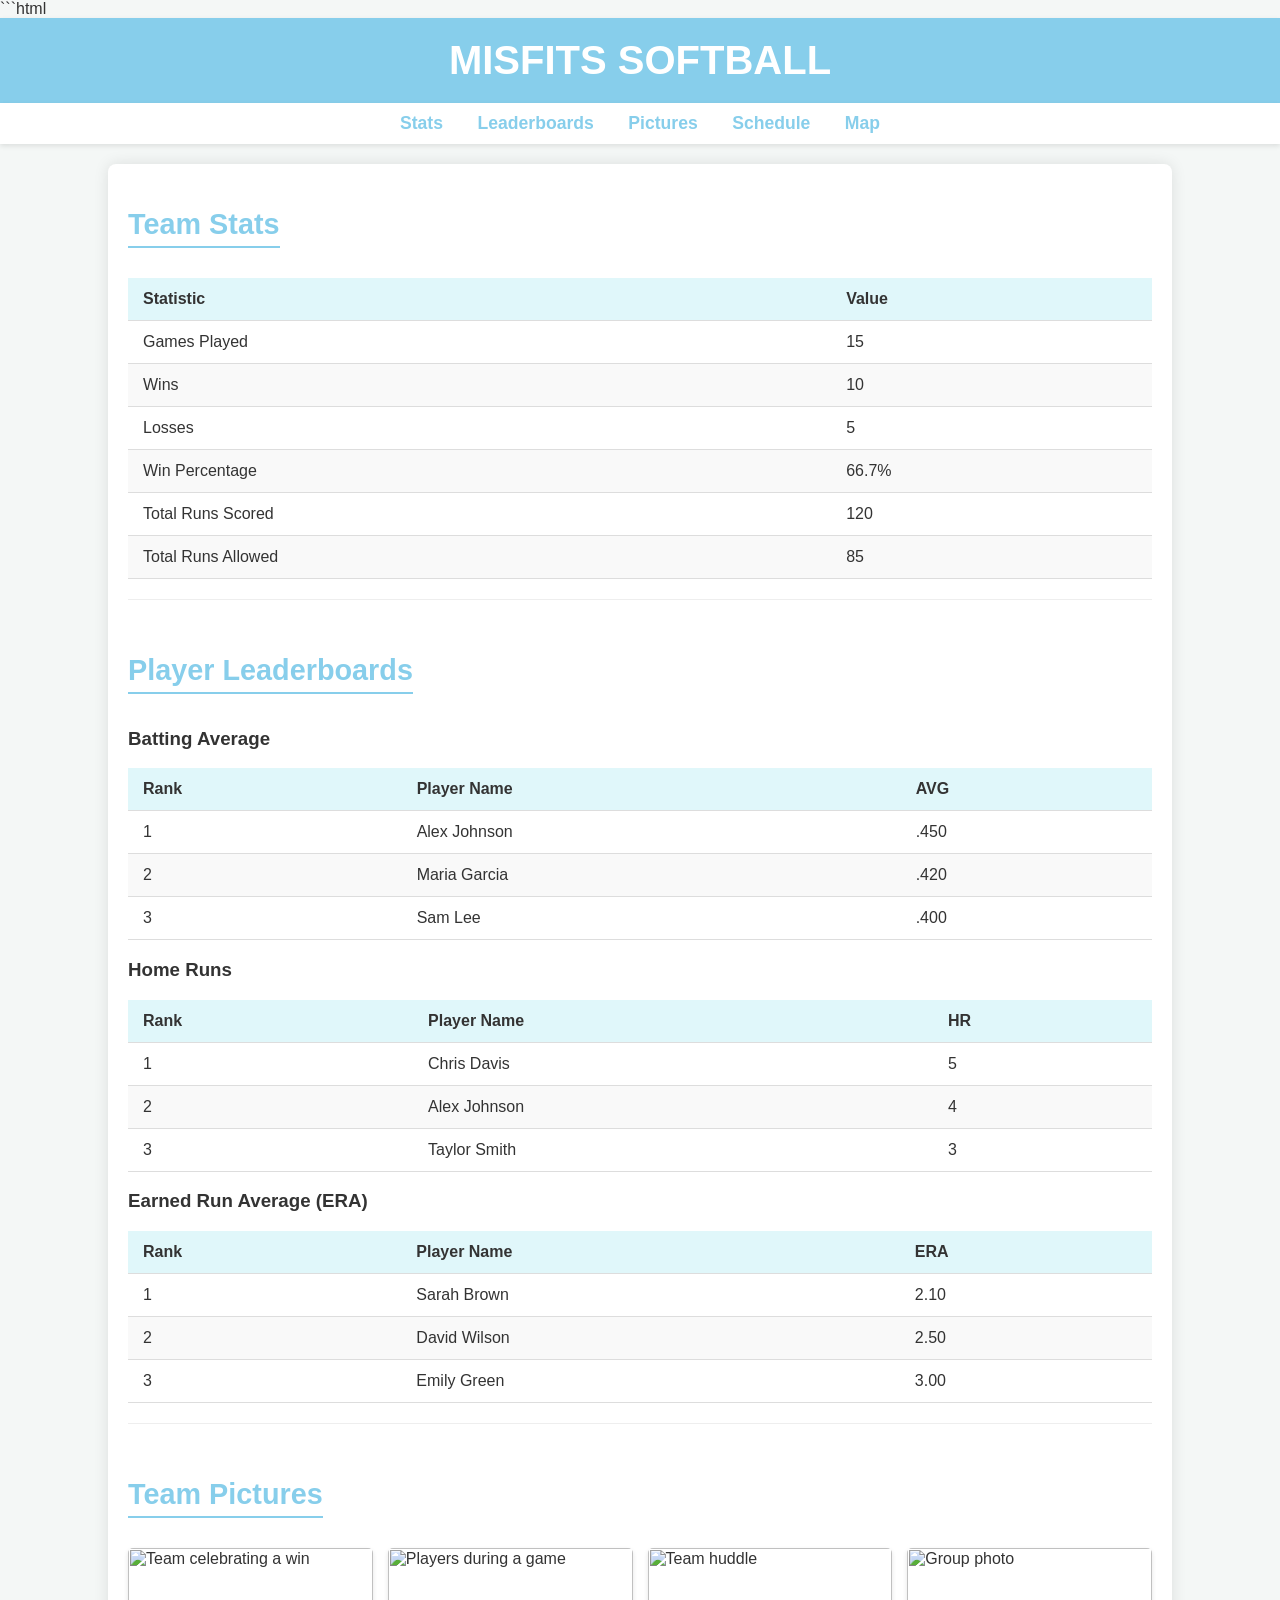
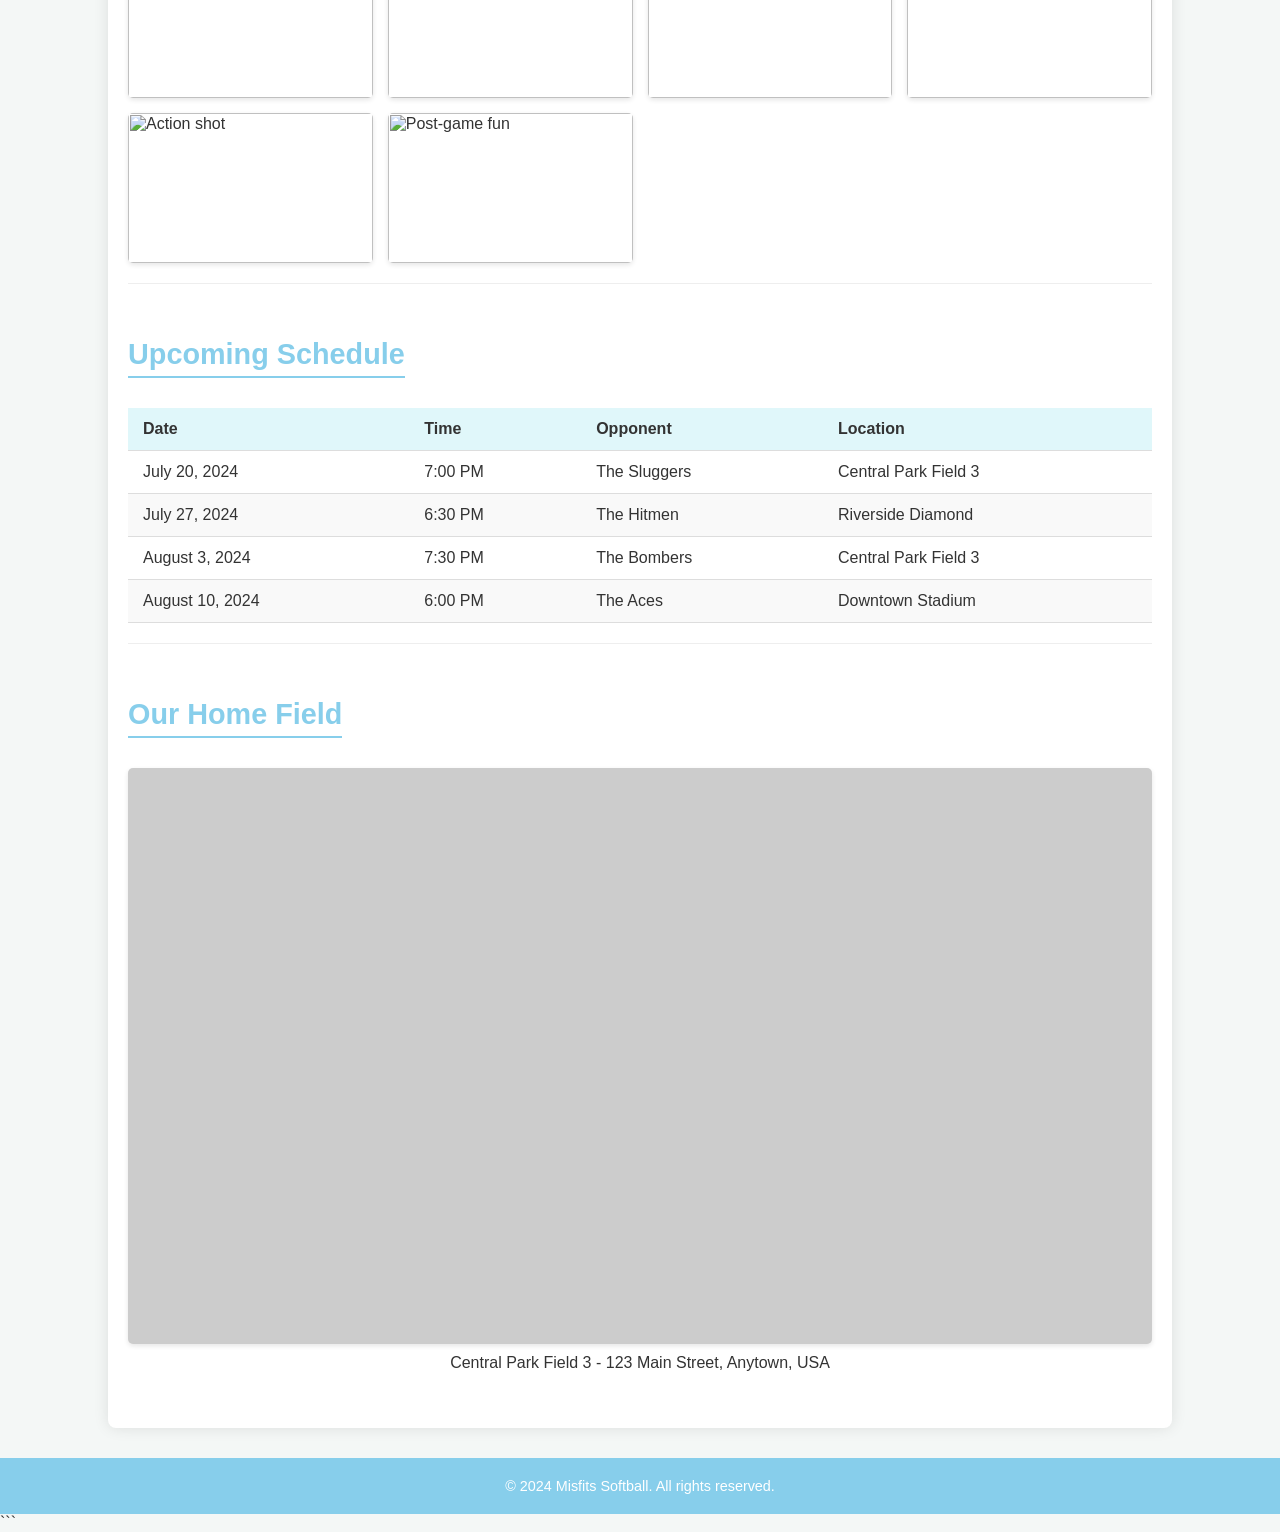
==== index.html @ 138abeea "Add initial HTML structure for Misfits Softball" ====
```html
<!DOCTYPE html>
<html lang="en">
<head>
    <meta charset="UTF-8">
    <meta name="viewport" content="width=device-width, initial-scale=1.0">
    <title>Misfits Softball</title>
    <style>
        body {
            font-family: 'Segoe UI', Tahoma, Geneva, Verdana, sans-serif;
            margin: 0;
            padding: 0;
            background-color: #f4f7f6;
            color: #333;
        }
        header {
            background-color: #87CEEB; /* Light blue */
            color: white;
            padding: 20px 0;
            text-align: center;
            box-shadow: 0 2px 5px rgba(0,0,0,0.1);
        }
        header h1 {
            margin: 0;
            font-size: 2.5em;
            text-transform: uppercase;
        }
        nav {
            background-color: white;
            padding: 10px 0;
            text-align: center;
            box-shadow: 0 2px 5px rgba(0,0,0,0.1);
        }
        nav a {
            margin: 0 15px;
            text-decoration: none;
            color: #87CEEB;
            font-weight: bold;
            font-size: 1.1em;
            transition: color 0.3s ease;
        }
        nav a:hover {
            color: #007bff;
        }
        .container {
            width: 80%;
            margin: 20px auto;
            padding: 20px;
            background-color: white;
            border-radius: 8px;
            box-shadow: 0 0 15px rgba(0,0,0,0.1);
        }
        section {
            margin-bottom: 30px;
            padding-bottom: 20px;
            border-bottom: 1px solid #eee;
        }
        section:last-child {
            border-bottom: none;
            margin-bottom: 0;
        }
        h2 {
            color: #87CEEB;
            font-size: 1.8em;
            margin-bottom: 15px;
            border-bottom: 2px solid #87CEEB;
            padding-bottom: 5px;
            display: inline-block;
        }
        table {
            width: 100%;
            border-collapse: collapse;
            margin-top: 15px;
        }
        th, td {
            padding: 12px 15px;
            text-align: left;
            border-bottom: 1px solid #ddd;
        }
        th {
            background-color: #e0f7fa; /* Lighter blue */
            color: #333;
            font-weight: bold;
        }
        tr:nth-child(even) {
            background-color: #f9f9f9;
        }
        .gallery {
            display: grid;
            grid-template-columns: repeat(auto-fill, minmax(200px, 1fr));
            gap: 15px;
            margin-top: 15px;
        }
        .gallery img {
            width: 100%;
            height: 150px;
            object-fit: cover;
            border-radius: 5px;
            box-shadow: 0 2px 5px rgba(0,0,0,0.1);
            transition: transform 0.3s ease;
        }
        .gallery img:hover {
            transform: scale(1.05);
        }
        .map-container {
            margin-top: 15px;
            position: relative;
            padding-bottom: 56.25%; /* 16:9 aspect ratio */
            height: 0;
            overflow: hidden;
            max-width: 100%;
            background: #ccc; /* Placeholder background */
            border-radius: 5px;
            box-shadow: 0 2px 5px rgba(0,0,0,0.1);
        }
        .map-container iframe {
            position: absolute;
            top: 0;
            left: 0;
            width: 100%;
            height: 100%;
        }
        footer {
            text-align: center;
            padding: 20px;
            margin-top: 30px;
            background-color: #87CEEB;
            color: white;
            font-size: 0.9em;
        }
    </style>
</head>
<body>

    <header>
        <h1>Misfits Softball</h1>
    </header>

    <nav>
        <a href="#stats">Stats</a>
        <a href="#leaderboards">Leaderboards</a>
        <a href="#pictures">Pictures</a>
        <a href="#schedule">Schedule</a>
        <a href="#map">Map</a>
    </nav>

    <div class="container">

        <section id="stats">
            <h2>Team Stats</h2>
            <table>
                <thead>
                    <tr>
                        <th>Statistic</th>
                        <th>Value</th>
                    </tr>
                </thead>
                <tbody>
                    <tr>
                        <td>Games Played</td>
                        <td>15</td>
                    </tr>
                    <tr>
                        <td>Wins</td>
                        <td>10</td>
                    </tr>
                    <tr>
                        <td>Losses</td>
                        <td>5</td>
                    </tr>
                    <tr>
                        <td>Win Percentage</td>
                        <td>66.7%</td>
                    </tr>
                    <tr>
                        <td>Total Runs Scored</td>
                        <td>120</td>
                    </tr>
                    <tr>
                        <td>Total Runs Allowed</td>
                        <td>85</td>
                    </tr>
                </tbody>
            </table>
        </section>

        <section id="leaderboards">
            <h2>Player Leaderboards</h2>
            <h3>Batting Average</h3>
            <table>
                <thead>
                    <tr>
                        <th>Rank</th>
                        <th>Player Name</th>
                        <th>AVG</th>
                    </tr>
                </thead>
                <tbody>
                    <tr>
                        <td>1</td>
                        <td>Alex Johnson</td>
                        <td>.450</td>
                    </tr>
                    <tr>
                        <td>2</td>
                        <td>Maria Garcia</td>
                        <td>.420</td>
                    </tr>
                    <tr>
                        <td>3</td>
                        <td>Sam Lee</td>
                        <td>.400</td>
                    </tr>
                </tbody>
            </table>

            <h3>Home Runs</h3>
            <table>
                <thead>
                    <tr>
                        <th>Rank</th>
                        <th>Player Name</th>
                        <th>HR</th>
                    </tr>
                </thead>
                <tbody>
                    <tr>
                        <td>1</td>
                        <td>Chris Davis</td>
                        <td>5</td>
                    </tr>
                    <tr>
                        <td>2</td>
                        <td>Alex Johnson</td>
                        <td>4</td>
                    </tr>
                    <tr>
                        <td>3</td>
                        <td>Taylor Smith</td>
                        <td>3</td>
                    </tr>
                </tbody>
            </table>

            <h3>Earned Run Average (ERA)</h3>
            <table>
                <thead>
                    <tr>
                        <th>Rank</th>
                        <th>Player Name</th>
                        <th>ERA</th>
                    </tr>
                </thead>
                <tbody>
                    <tr>
                        <td>1</td>
                        <td>Sarah Brown</td>
                        <td>2.10</td>
                    </tr>
                    <tr>
                        <td>2</td>
                        <td>David Wilson</td>
                        <td>2.50</td>
                    </tr>
                    <tr>
                        <td>3</td>
                        <td>Emily Green</td>
                        <td>3.00</td>
                    </tr>
                </tbody>
            </table>
        </section>

        <section id="pictures">
            <h2>Team Pictures</h2>
            <div class="gallery">
                <img src="placeholder_image_1.jpg" alt="Team celebrating a win">
                <img src="placeholder_image_2.jpg" alt="Players during a game">
                <img src="placeholder_image_3.jpg" alt="Team huddle">
                <img src="placeholder_image_4.jpg" alt="Group photo">
                <img src="placeholder_image_5.jpg" alt="Action shot">
                <img src="placeholder_image_6.jpg" alt="Post-game fun">
            </div>
        </section>

        <section id="schedule">
            <h2>Upcoming Schedule</h2>
            <table>
                <thead>
                    <tr>
                        <th>Date</th>
                        <th>Time</th>
                        <th>Opponent</th>
                        <th>Location</th>
                    </tr>
                </thead>
                <tbody>
                    <tr>
                        <td>July 20, 2024</td>
                        <td>7:00 PM</td>
                        <td>The Sluggers</td>
                        <td>Central Park Field 3</td>
                    </tr>
                    <tr>
                        <td>July 27, 2024</td>
                        <td>6:30 PM</td>
                        <td>The Hitmen</td>
                        <td>Riverside Diamond</td>
                    </tr>
                    <tr>
                        <td>August 3, 2024</td>
                        <td>7:30 PM</td>
                        <td>The Bombers</td>
                        <td>Central Park Field 3</td>
                    </tr>
                    <tr>
                        <td>August 10, 2024</td>
                        <td>6:00 PM</td>
                        <td>The Aces</td>
                        <td>Downtown Stadium</td>
                    </tr>
                </tbody>
            </table>
        </section>

        <section id="map">
            <h2>Our Home Field</h2>
            <div class="map-container">
                <iframe src="https://www.google.com/maps/embed?pb=!1m18!1m12!1m3!1d3022.865989735553!2d-73.98566499999999!3d40.748817099999995!2m3!1f0!2f0!3f0!3m2!1i1024!2i768!4f13.1!3m3!1m2!1s0x89c2590359660463%3A0x3b8377c1a3381635!2sEmpire%20State%20Building!5e0!3m2!1sen!2sus!4v1625362828000!5m2!1sen!2sus" width="600" height="450" style="border:0;" allowfullscreen="" loading="lazy"></iframe>
            </div>
            <p style="text-align: center; margin-top: 10px;">Central Park Field 3 - 123 Main Street, Anytown, USA</p>
        </section>

    </div>

    <footer>
        &copy; 2024 Misfits Softball. All rights reserved.
    </footer>

</body>
</html>
```
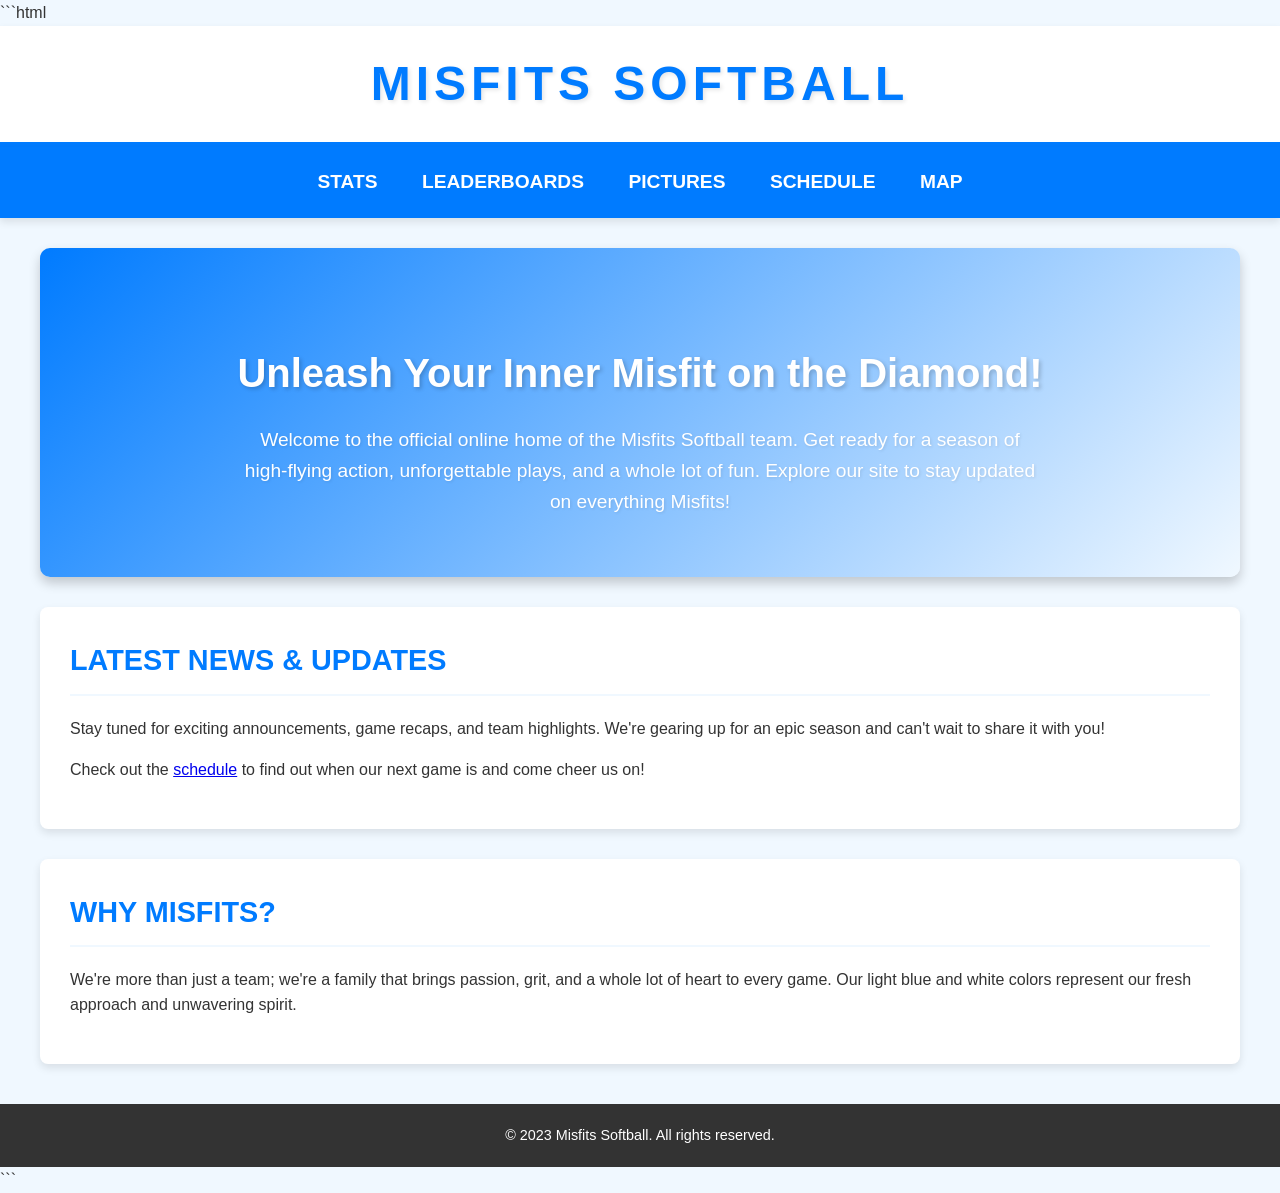
==== commit 895e0a2e: "Enhance index.html layout and styling Updated the title, styles, and content sections for better aes" ====
--- a/index.html
+++ b/index.html
@@ -4,339 +4,159 @@
 <head>
     <meta charset="UTF-8">
     <meta name="viewport" content="width=device-width, initial-scale=1.0">
-    <title>Misfits Softball</title>
+    <title>Misfits Softball - Home</title>
     <style>
         body {
-            font-family: 'Segoe UI', Tahoma, Geneva, Verdana, sans-serif;
+            font-family: 'Arial', sans-serif;
             margin: 0;
             padding: 0;
-            background-color: #f4f7f6;
+            background-color: #f0f8ff; /* Light blue */
             color: #333;
+            line-height: 1.6;
         }
         header {
-            background-color: #87CEEB; /* Light blue */
-            color: white;
+            background-color: #ffffff; /* White */
+            color: #007bff; /* Bold blue for contrast */
             padding: 20px 0;
             text-align: center;
-            box-shadow: 0 2px 5px rgba(0,0,0,0.1);
+            border-bottom: 5px solid #007bff;
+            box-shadow: 0 4px 8px rgba(0,0,0,0.1);
         }
         header h1 {
             margin: 0;
+            font-size: 3em;
+            text-transform: uppercase;
+            letter-spacing: 5px;
+            text-shadow: 2px 2px 4px rgba(0,0,0,0.1);
+        }
+        nav {
+            background-color: #007bff; /* Bold blue */
+            padding: 15px 0;
+            text-align: center;
+            box-shadow: 0 4px 8px rgba(0,0,0,0.1);
+        }
+        nav a {
+            color: #ffffff; /* White links */
+            text-decoration: none;
+            margin: 0 20px;
+            font-size: 1.2em;
+            font-weight: bold;
+            text-transform: uppercase;
+            transition: color 0.3s ease, transform 0.3s ease;
+            position: relative;
+            display: inline-block;
+            padding: 5px 0;
+        }
+        nav a::after {
+            content: '';
+            position: absolute;
+            bottom: 0;
+            left: 50%;
+            width: 0;
+            height: 3px;
+            background-color: #f0f8ff; /* Light blue underline */
+            transition: width 0.3s ease, left 0.3s ease;
+        }
+        nav a:hover {
+            color: #f0f8ff; /* Light blue on hover */
+            transform: translateY(-3px);
+        }
+        nav a:hover::after {
+            width: 100%;
+            left: 0;
+        }
+        .container {
+            max-width: 1200px;
+            margin: 30px auto;
+            padding: 0 20px;
+        }
+        .hero-section {
+            text-align: center;
+            padding: 60px 20px;
+            background: linear-gradient(135deg, #007bff 0%, #f0f8ff 100%); /* Gradient */
+            color: #ffffff;
+            border-radius: 10px;
+            margin-bottom: 30px;
+            box-shadow: 0 6px 12px rgba(0,0,0,0.2);
+        }
+        .hero-section h2 {
             font-size: 2.5em;
+            margin-bottom: 20px;
+            text-shadow: 2px 2px 4px rgba(0,0,0,0.2);
+        }
+        .hero-section p {
+            font-size: 1.2em;
+            max-width: 800px;
+            margin: 0 auto;
+            text-shadow: 1px 1px 3px rgba(0,0,0,0.1);
+        }
+        .content-section {
+            background-color: #ffffff;
+            padding: 30px;
+            margin-bottom: 30px;
+            border-radius: 8px;
+            box-shadow: 0 4px 8px rgba(0,0,0,0.1);
+            transition: transform 0.3s ease, box-shadow 0.3s ease;
+        }
+        .content-section:hover {
+            transform: translateY(-5px);
+            box-shadow: 0 8px 16px rgba(0,0,0,0.2);
+        }
+        .content-section h3 {
+            color: #007bff;
+            font-size: 1.8em;
+            margin-top: 0;
+            border-bottom: 2px solid #f0f8ff;
+            padding-bottom: 10px;
+            margin-bottom: 20px;
             text-transform: uppercase;
         }
-        nav {
-            background-color: white;
-            padding: 10px 0;
+        footer {
+            background-color: #333;
+            color: #ffffff;
             text-align: center;
-            box-shadow: 0 2px 5px rgba(0,0,0,0.1);
+            padding: 20px 0;
+            margin-top: 40px;
+            font-size: 0.9em;
         }
-        nav a {
-            margin: 0 15px;
-            text-decoration: none;
-            color: #87CEEB;
-            font-weight: bold;
-            font-size: 1.1em;
-            transition: color 0.3s ease;
-        }
-        nav a:hover {
-            color: #007bff;
-        }
-        .container {
-            width: 80%;
-            margin: 20px auto;
-            padding: 20px;
-            background-color: white;
-            border-radius: 8px;
-            box-shadow: 0 0 15px rgba(0,0,0,0.1);
-        }
-        section {
-            margin-bottom: 30px;
-            padding-bottom: 20px;
-            border-bottom: 1px solid #eee;
-        }
-        section:last-child {
-            border-bottom: none;
-            margin-bottom: 0;
-        }
-        h2 {
-            color: #87CEEB;
-            font-size: 1.8em;
-            margin-bottom: 15px;
-            border-bottom: 2px solid #87CEEB;
-            padding-bottom: 5px;
-            display: inline-block;
-        }
-        table {
-            width: 100%;
-            border-collapse: collapse;
-            margin-top: 15px;
-        }
-        th, td {
-            padding: 12px 15px;
-            text-align: left;
-            border-bottom: 1px solid #ddd;
-        }
-        th {
-            background-color: #e0f7fa; /* Lighter blue */
-            color: #333;
-            font-weight: bold;
-        }
-        tr:nth-child(even) {
-            background-color: #f9f9f9;
-        }
-        .gallery {
-            display: grid;
-            grid-template-columns: repeat(auto-fill, minmax(200px, 1fr));
-            gap: 15px;
-            margin-top: 15px;
-        }
-        .gallery img {
-            width: 100%;
-            height: 150px;
-            object-fit: cover;
-            border-radius: 5px;
-            box-shadow: 0 2px 5px rgba(0,0,0,0.1);
-            transition: transform 0.3s ease;
-        }
-        .gallery img:hover {
-            transform: scale(1.05);
-        }
-        .map-container {
-            margin-top: 15px;
-            position: relative;
-            padding-bottom: 56.25%; /* 16:9 aspect ratio */
-            height: 0;
-            overflow: hidden;
-            max-width: 100%;
-            background: #ccc; /* Placeholder background */
-            border-radius: 5px;
-            box-shadow: 0 2px 5px rgba(0,0,0,0.1);
-        }
-        .map-container iframe {
-            position: absolute;
-            top: 0;
-            left: 0;
-            width: 100%;
-            height: 100%;
-        }
-        footer {
-            text-align: center;
-            padding: 20px;
-            margin-top: 30px;
-            background-color: #87CEEB;
-            color: white;
-            font-size: 0.9em;
+        footer p {
+            margin: 0;
         }
     </style>
 </head>
 <body>
-
     <header>
-        <h1>Misfits Softball</h1>
+        <h1>MISFITS SOFTBALL</h1>
     </header>
-
     <nav>
-        <a href="#stats">Stats</a>
-        <a href="#leaderboards">Leaderboards</a>
-        <a href="#pictures">Pictures</a>
-        <a href="#schedule">Schedule</a>
-        <a href="#map">Map</a>
+        <a href="stats.html">Stats</a>
+        <a href="leaderboards.html">Leaderboards</a>
+        <a href="pictures.html">Pictures</a>
+        <a href="schedule.html">Schedule</a>
+        <a href="map.html">Map</a>
     </nav>
 
     <div class="container">
-
-        <section id="stats">
-            <h2>Team Stats</h2>
-            <table>
-                <thead>
-                    <tr>
-                        <th>Statistic</th>
-                        <th>Value</th>
-                    </tr>
-                </thead>
-                <tbody>
-                    <tr>
-                        <td>Games Played</td>
-                        <td>15</td>
-                    </tr>
-                    <tr>
-                        <td>Wins</td>
-                        <td>10</td>
-                    </tr>
-                    <tr>
-                        <td>Losses</td>
-                        <td>5</td>
-                    </tr>
-                    <tr>
-                        <td>Win Percentage</td>
-                        <td>66.7%</td>
-                    </tr>
-                    <tr>
-                        <td>Total Runs Scored</td>
-                        <td>120</td>
-                    </tr>
-                    <tr>
-                        <td>Total Runs Allowed</td>
-                        <td>85</td>
-                    </tr>
-                </tbody>
-            </table>
+        <section class="hero-section">
+            <h2>Unleash Your Inner Misfit on the Diamond!</h2>
+            <p>Welcome to the official online home of the Misfits Softball team. Get ready for a season of high-flying action, unforgettable plays, and a whole lot of fun. Explore our site to stay updated on everything Misfits!</p>
         </section>
 
-        <section id="leaderboards">
-            <h2>Player Leaderboards</h2>
-            <h3>Batting Average</h3>
-            <table>
-                <thead>
-                    <tr>
-                        <th>Rank</th>
-                        <th>Player Name</th>
-                        <th>AVG</th>
-                    </tr>
-                </thead>
-                <tbody>
-                    <tr>
-                        <td>1</td>
-                        <td>Alex Johnson</td>
-                        <td>.450</td>
-                    </tr>
-                    <tr>
-                        <td>2</td>
-                        <td>Maria Garcia</td>
-                        <td>.420</td>
-                    </tr>
-                    <tr>
-                        <td>3</td>
-                        <td>Sam Lee</td>
-                        <td>.400</td>
-                    </tr>
-                </tbody>
-            </table>
-
-            <h3>Home Runs</h3>
-            <table>
-                <thead>
-                    <tr>
-                        <th>Rank</th>
-                        <th>Player Name</th>
-                        <th>HR</th>
-                    </tr>
-                </thead>
-                <tbody>
-                    <tr>
-                        <td>1</td>
-                        <td>Chris Davis</td>
-                        <td>5</td>
-                    </tr>
-                    <tr>
-                        <td>2</td>
-                        <td>Alex Johnson</td>
-                        <td>4</td>
-                    </tr>
-                    <tr>
-                        <td>3</td>
-                        <td>Taylor Smith</td>
-                        <td>3</td>
-                    </tr>
-                </tbody>
-            </table>
-
-            <h3>Earned Run Average (ERA)</h3>
-            <table>
-                <thead>
-                    <tr>
-                        <th>Rank</th>
-                        <th>Player Name</th>
-                        <th>ERA</th>
-                    </tr>
-                </thead>
-                <tbody>
-                    <tr>
-                        <td>1</td>
-                        <td>Sarah Brown</td>
-                        <td>2.10</td>
-                    </tr>
-                    <tr>
-                        <td>2</td>
-                        <td>David Wilson</td>
-                        <td>2.50</td>
-                    </tr>
-                    <tr>
-                        <td>3</td>
-                        <td>Emily Green</td>
-                        <td>3.00</td>
-                    </tr>
-                </tbody>
-            </table>
+        <section class="content-section">
+            <h3>Latest News & Updates</h3>
+            <p>Stay tuned for exciting announcements, game recaps, and team highlights. We're gearing up for an epic season and can't wait to share it with you!</p>
+            <p>Check out the <a href="schedule.html">schedule</a> to find out when our next game is and come cheer us on!</p>
         </section>
 
-        <section id="pictures">
-            <h2>Team Pictures</h2>
-            <div class="gallery">
-                <img src="placeholder_image_1.jpg" alt="Team celebrating a win">
-                <img src="placeholder_image_2.jpg" alt="Players during a game">
-                <img src="placeholder_image_3.jpg" alt="Team huddle">
-                <img src="placeholder_image_4.jpg" alt="Group photo">
-                <img src="placeholder_image_5.jpg" alt="Action shot">
-                <img src="placeholder_image_6.jpg" alt="Post-game fun">
-            </div>
+        <section class="content-section">
+            <h3>Why Misfits?</h3>
+            <p>We're more than just a team; we're a family that brings passion, grit, and a whole lot of heart to every game. Our light blue and white colors represent our fresh approach and unwavering spirit.</p>
         </section>
-
-        <section id="schedule">
-            <h2>Upcoming Schedule</h2>
-            <table>
-                <thead>
-                    <tr>
-                        <th>Date</th>
-                        <th>Time</th>
-                        <th>Opponent</th>
-                        <th>Location</th>
-                    </tr>
-                </thead>
-                <tbody>
-                    <tr>
-                        <td>July 20, 2024</td>
-                        <td>7:00 PM</td>
-                        <td>The Sluggers</td>
-                        <td>Central Park Field 3</td>
-                    </tr>
-                    <tr>
-                        <td>July 27, 2024</td>
-                        <td>6:30 PM</td>
-                        <td>The Hitmen</td>
-                        <td>Riverside Diamond</td>
-                    </tr>
-                    <tr>
-                        <td>August 3, 2024</td>
-                        <td>7:30 PM</td>
-                        <td>The Bombers</td>
-                        <td>Central Park Field 3</td>
-                    </tr>
-                    <tr>
-                        <td>August 10, 2024</td>
-                        <td>6:00 PM</td>
-                        <td>The Aces</td>
-                        <td>Downtown Stadium</td>
-                    </tr>
-                </tbody>
-            </table>
-        </section>
-
-        <section id="map">
-            <h2>Our Home Field</h2>
-            <div class="map-container">
-                <iframe src="https://www.google.com/maps/embed?pb=!1m18!1m12!1m3!1d3022.865989735553!2d-73.98566499999999!3d40.748817099999995!2m3!1f0!2f0!3f0!3m2!1i1024!2i768!4f13.1!3m3!1m2!1s0x89c2590359660463%3A0x3b8377c1a3381635!2sEmpire%20State%20Building!5e0!3m2!1sen!2sus!4v1625362828000!5m2!1sen!2sus" width="600" height="450" style="border:0;" allowfullscreen="" loading="lazy"></iframe>
-            </div>
-            <p style="text-align: center; margin-top: 10px;">Central Park Field 3 - 123 Main Street, Anytown, USA</p>
-        </section>
-
     </div>
 
     <footer>
-        &copy; 2024 Misfits Softball. All rights reserved.
+        <p>&copy; 2023 Misfits Softball. All rights reserved.</p>
     </footer>
-
 </body>
 </html>
 ```
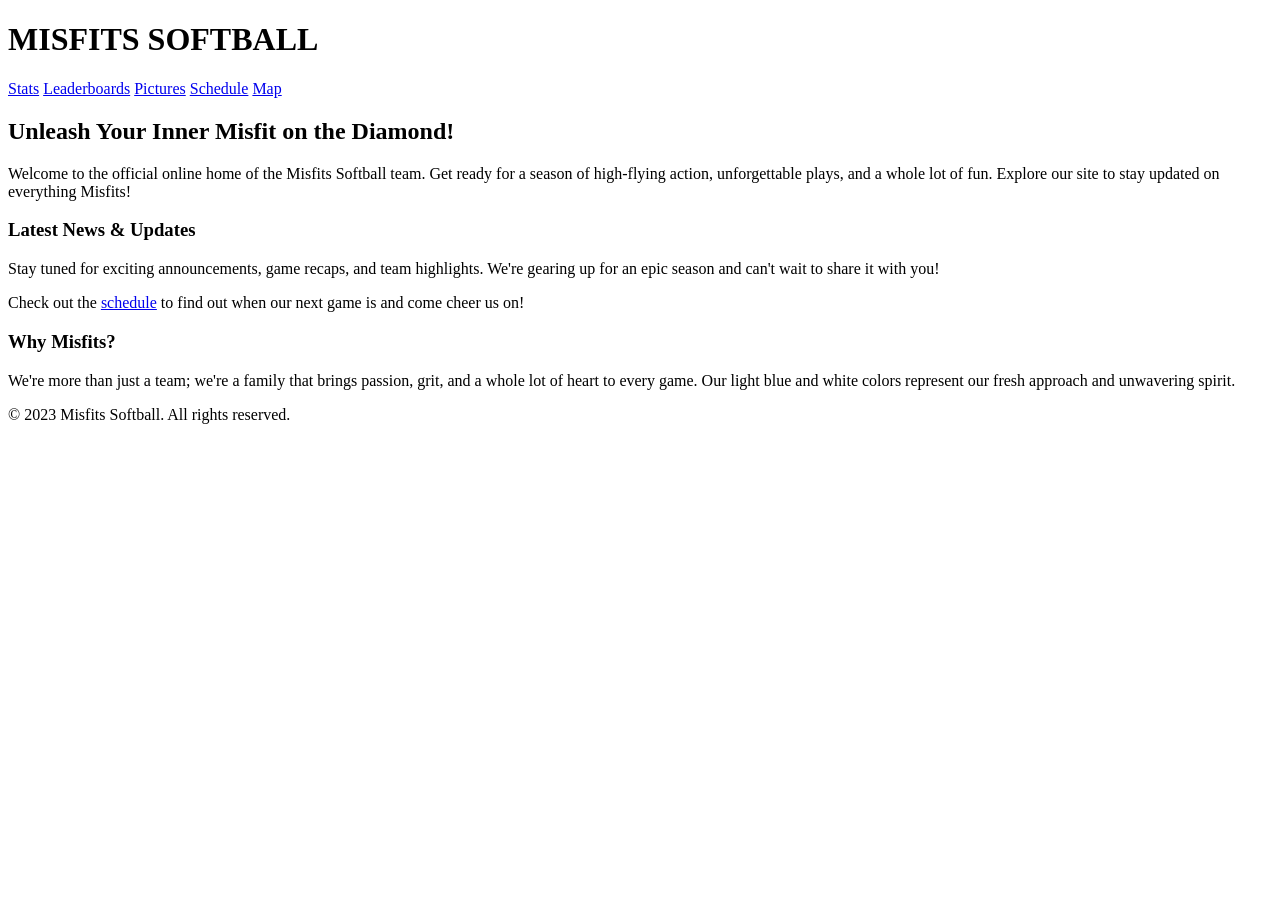
==== commit 7acaff38: "Remove inline styles and link external stylesheet" ====
--- a/index.html
+++ b/index.html
@@ -1,128 +1,10 @@
-```html
 <!DOCTYPE html>
 <html lang="en">
 <head>
     <meta charset="UTF-8">
     <meta name="viewport" content="width=device-width, initial-scale=1.0">
     <title>Misfits Softball - Home</title>
-    <style>
-        body {
-            font-family: 'Arial', sans-serif;
-            margin: 0;
-            padding: 0;
-            background-color: #f0f8ff; /* Light blue */
-            color: #333;
-            line-height: 1.6;
-        }
-        header {
-            background-color: #ffffff; /* White */
-            color: #007bff; /* Bold blue for contrast */
-            padding: 20px 0;
-            text-align: center;
-            border-bottom: 5px solid #007bff;
-            box-shadow: 0 4px 8px rgba(0,0,0,0.1);
-        }
-        header h1 {
-            margin: 0;
-            font-size: 3em;
-            text-transform: uppercase;
-            letter-spacing: 5px;
-            text-shadow: 2px 2px 4px rgba(0,0,0,0.1);
-        }
-        nav {
-            background-color: #007bff; /* Bold blue */
-            padding: 15px 0;
-            text-align: center;
-            box-shadow: 0 4px 8px rgba(0,0,0,0.1);
-        }
-        nav a {
-            color: #ffffff; /* White links */
-            text-decoration: none;
-            margin: 0 20px;
-            font-size: 1.2em;
-            font-weight: bold;
-            text-transform: uppercase;
-            transition: color 0.3s ease, transform 0.3s ease;
-            position: relative;
-            display: inline-block;
-            padding: 5px 0;
-        }
-        nav a::after {
-            content: '';
-            position: absolute;
-            bottom: 0;
-            left: 50%;
-            width: 0;
-            height: 3px;
-            background-color: #f0f8ff; /* Light blue underline */
-            transition: width 0.3s ease, left 0.3s ease;
-        }
-        nav a:hover {
-            color: #f0f8ff; /* Light blue on hover */
-            transform: translateY(-3px);
-        }
-        nav a:hover::after {
-            width: 100%;
-            left: 0;
-        }
-        .container {
-            max-width: 1200px;
-            margin: 30px auto;
-            padding: 0 20px;
-        }
-        .hero-section {
-            text-align: center;
-            padding: 60px 20px;
-            background: linear-gradient(135deg, #007bff 0%, #f0f8ff 100%); /* Gradient */
-            color: #ffffff;
-            border-radius: 10px;
-            margin-bottom: 30px;
-            box-shadow: 0 6px 12px rgba(0,0,0,0.2);
-        }
-        .hero-section h2 {
-            font-size: 2.5em;
-            margin-bottom: 20px;
-            text-shadow: 2px 2px 4px rgba(0,0,0,0.2);
-        }
-        .hero-section p {
-            font-size: 1.2em;
-            max-width: 800px;
-            margin: 0 auto;
-            text-shadow: 1px 1px 3px rgba(0,0,0,0.1);
-        }
-        .content-section {
-            background-color: #ffffff;
-            padding: 30px;
-            margin-bottom: 30px;
-            border-radius: 8px;
-            box-shadow: 0 4px 8px rgba(0,0,0,0.1);
-            transition: transform 0.3s ease, box-shadow 0.3s ease;
-        }
-        .content-section:hover {
-            transform: translateY(-5px);
-            box-shadow: 0 8px 16px rgba(0,0,0,0.2);
-        }
-        .content-section h3 {
-            color: #007bff;
-            font-size: 1.8em;
-            margin-top: 0;
-            border-bottom: 2px solid #f0f8ff;
-            padding-bottom: 10px;
-            margin-bottom: 20px;
-            text-transform: uppercase;
-        }
-        footer {
-            background-color: #333;
-            color: #ffffff;
-            text-align: center;
-            padding: 20px 0;
-            margin-top: 40px;
-            font-size: 0.9em;
-        }
-        footer p {
-            margin: 0;
-        }
-    </style>
+    <link rel="stylesheet" href="style.css">
 </head>
 <body>
     <header>
@@ -159,4 +41,3 @@
     </footer>
 </body>
 </html>
-```
